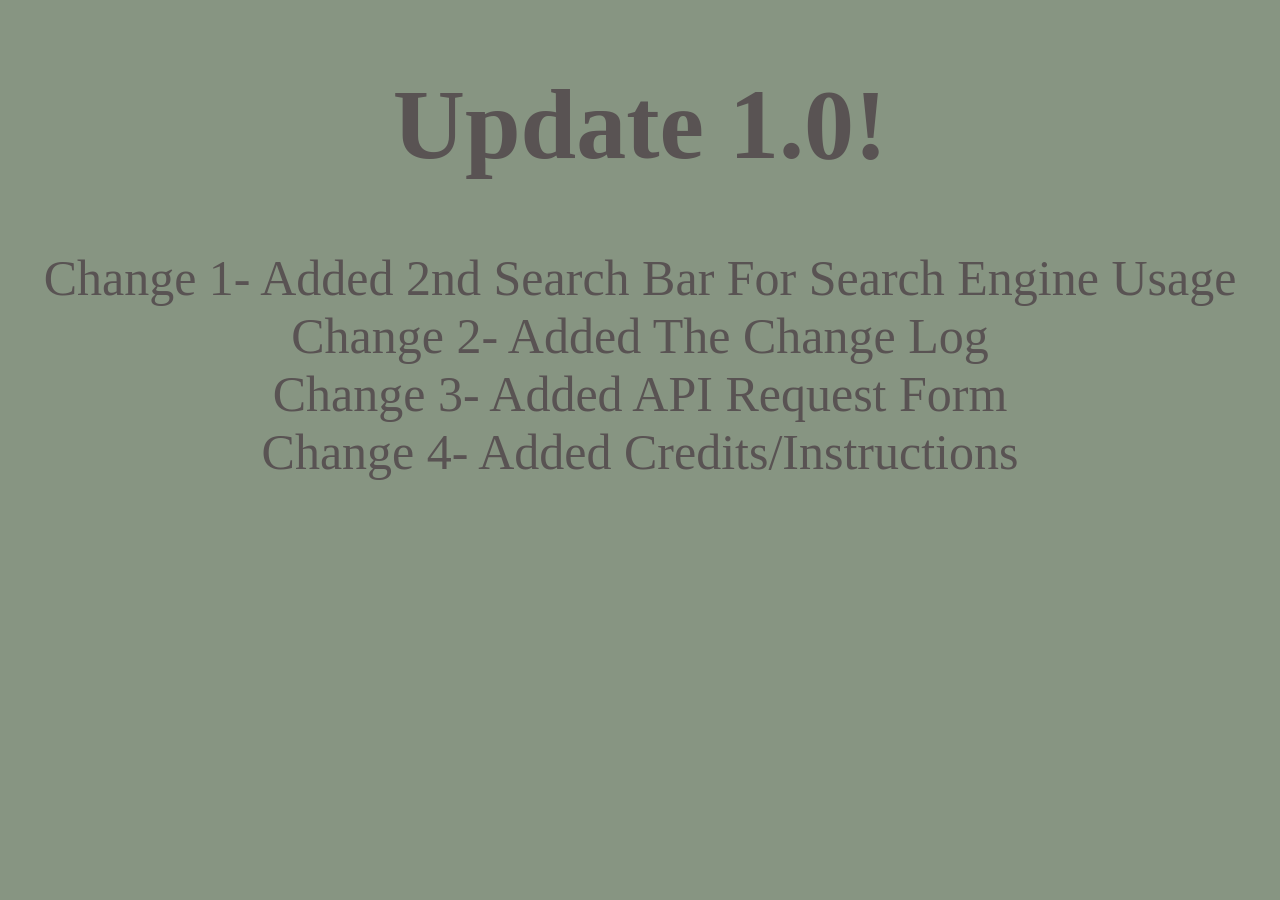
==== changelog.html @ 71737b4f "Add files via upload" ====
<!DOCTYPE html>
<html lang="en">
<head>
    <meta charset="UTF-8">
    <meta name="viewport" content="width=\, initial-scale=1.0">
    <title>Change Log</title>
    <link rel="stylesheet" href="style.css">
    <link rel="icon" href="favicon.ico" type="image/x-icon">
</head>
<body>
    <center>
    <h1>Update 1.0!</h1>
    <p> 
Change 1- Added 2nd Search Bar For Search Engine Usage
<br>
Change 2- Added The Change Log
<br>
Change 3- Added API Request Form
<br>
Change 4- Added Credits/Instructions
    </p>
</center>
</body>
</html>
---- style.css ----
body{
background-color: #879582;
color:#595353;
font-size: 50px;
}

/*Search Bar 1*/
.search-container {
    display: block;
    justify-content: center; /* Horizontally center the container */
    bottom: 10px;
}

#searchButton {
    height: 71px;
    width: 100px;
    padding: 10px; 
    font-size: 25px; 
    border: 1px solid #999999; 
    height: 71px;
    border-radius: 15px;
    background-color: #545454;
    color: #747474;
    cursor: pointer;
}

#searchButton button:hover {
    background-color: #000000; 
    color:#ffffff;
}

#searchInput {
    width: 650px; 
    height: 50px;
    padding: 10px; 
    font-size: 25px; 
    border: 1px solid #999999; 
    border-radius: 15px;
    background-color: #585858;
    color: #747474;
}

#searchInput:focus {
    outline: none; 
    border-color: #636569; 
}

/*Symbols*/
#Youtube {
    position: absolute;
    left: 350px; 
    bottom: 340px;
    color:#595353;
}

#Gmail {
    position: absolute;
    left: 500px; 
    bottom: 340px;
    color:#595353;
}

#Discord {
    position: absolute;
    left: 650px; 
    bottom: 340px;
    color:#595353;
}

#Chatgpt {
    position: absolute;
    left: 800px; 
    bottom: 340px;
    color:#595353;
}

#Google {
    position: absolute;
    left: 950px; 
    bottom: 340px;
    color:#595353;
}

#Googledocs {
    position: absolute;
    left: 350px; 
    bottom: 200px; 
    color:#595353;
}

#Googlesites {
    position: absolute;
    left: 500px; 
    bottom: 200px; 
    color:#595353;
}

#Echo {
    position: absolute;
    left: 650px; 
    bottom: 200px; 
    color:#595353;
}

#IXL {
    position: absolute;
    left: 800px; 
    bottom: 200px; 
    color:#595353;
}

#Googleclassroom {
    position: absolute;
    left: 950px; 
    bottom: 200px; 
    color:#595353;
}


/*Credits section*/
#Github-credit {
    background-color: #545454; 
    color: #747474;
    height: 35px;
    width: 100px;
    border: none;
    border-radius: 15px;
    cursor: pointer;
}

#Instructions {
    background-color: #545454; 
    color: #747474;
    height: 35px;
    width: 150px;
    border: none;
    border-radius: 15px;
    cursor: pointer;
}



/*Search Bar 2*/
.search-container2 {
    display: flex; /* Use flexbox layout */
    justify-content: center; /* Horizontally center the container */
    align-items: center;
}

#searchButton2 {
    height: 71px;
    width: 100px;
    padding: 10px; 
    font-size: 25px; 
    border: 1px solid #999999; 
    border-radius: 15px;
    background-color: #545454;
    color: #747474;
    cursor: pointer;
}

#searchButton2 button:hover {
    background-color: #000000; 
    color:#ffffff;
}


#searchInput2 {
    width: 650px; 
    height: 50px;
    padding: 10px; 
    font-size: 25px; 
    border: 1px solid #999999; 
    border-radius: 15px;
    background-color: #585858;
    color: #747474;
}

#searchInput2:focus {
    outline: none; 
    border-color: #636569; 
}

#searchResults button {
    display: block;
    margin-bottom: 5px; /* Adjust spacing between buttons */
    padding: 10px 20px; /* Adjust button padding */
    background-color: #4d524d; /* Green background color */
    color: #747474;
    font-size: 25px;
    border: none;
    border-radius: 15px;
    cursor: pointer;
    transition: background-color 0.3s;
    height: 50px;
    width: 650px;
}

#searchResults2 button {
    display: block;
    margin-bottom: 5px; /* Adjust spacing between buttons */
    padding: 10px 20px; /* Adjust button padding */
    background-color: #4d524d; /* Green background color */
    color: #000000;
    border: none;
    border-radius: 15px;
    cursor: pointer;
    transition: background-color 0.3s;
    height: 50px;
    width: 650px;
}

#searchResults2 button:hover {
    background-color: #000000; /* Darker green color on hover */
    color:#ffffff;
}

#searchResults2 button:disabled {
    background-color: #dddddd; /* Gray background color for disabled button */
    cursor: not-allowed;
}
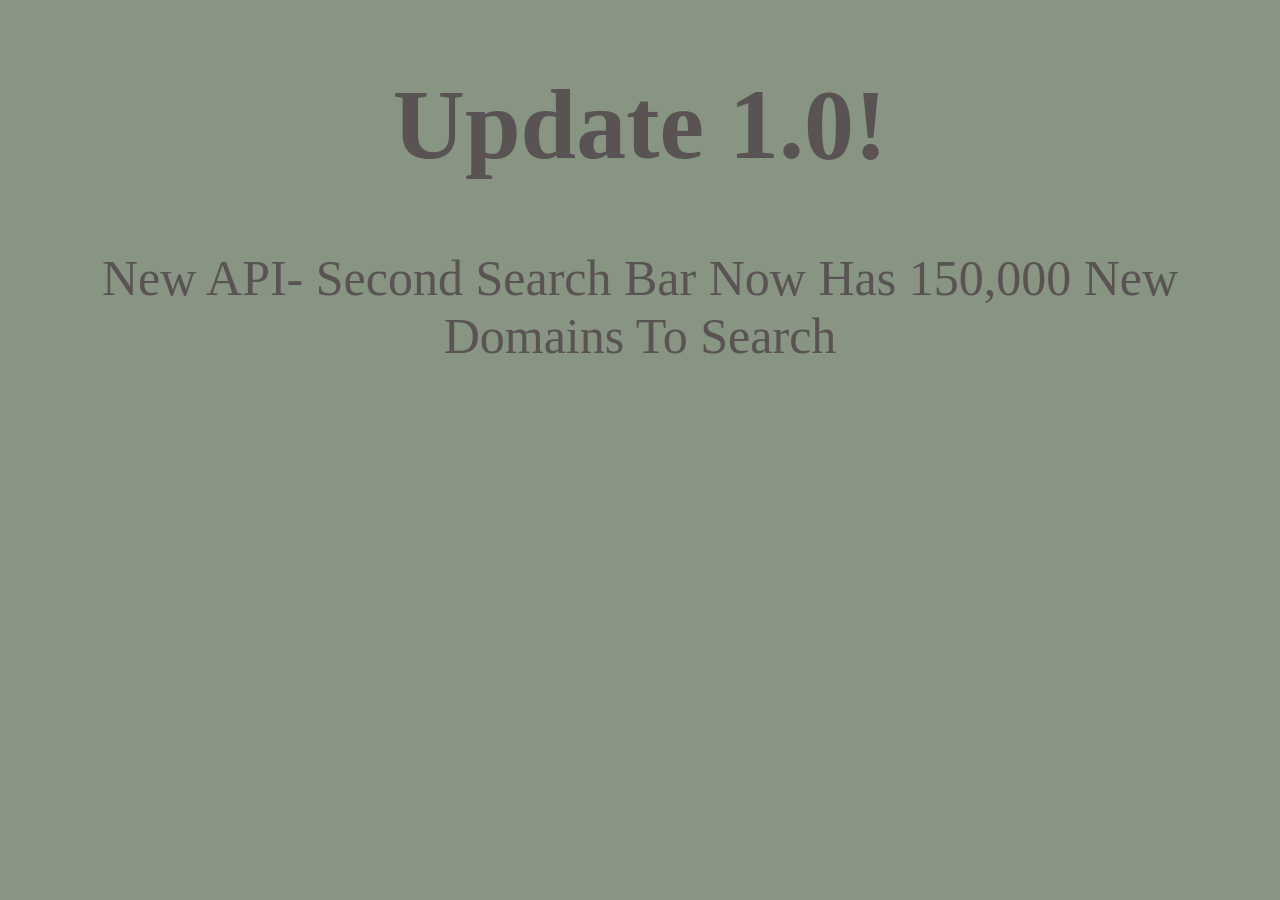
==== commit 163679a0: "Update changelog.html" ====
--- a/changelog.html
+++ b/changelog.html
@@ -11,14 +11,8 @@
     <center>
     <h1>Update 1.0!</h1>
     <p> 
-Change 1- Added 2nd Search Bar For Search Engine Usage
-<br>
-Change 2- Added The Change Log
-<br>
-Change 3- Added API Request Form
-<br>
-Change 4- Added Credits/Instructions
+New API- Second Search Bar Now Has 150,000 New Domains To Search
     </p>
 </center>
 </body>
-</html>+</html>
